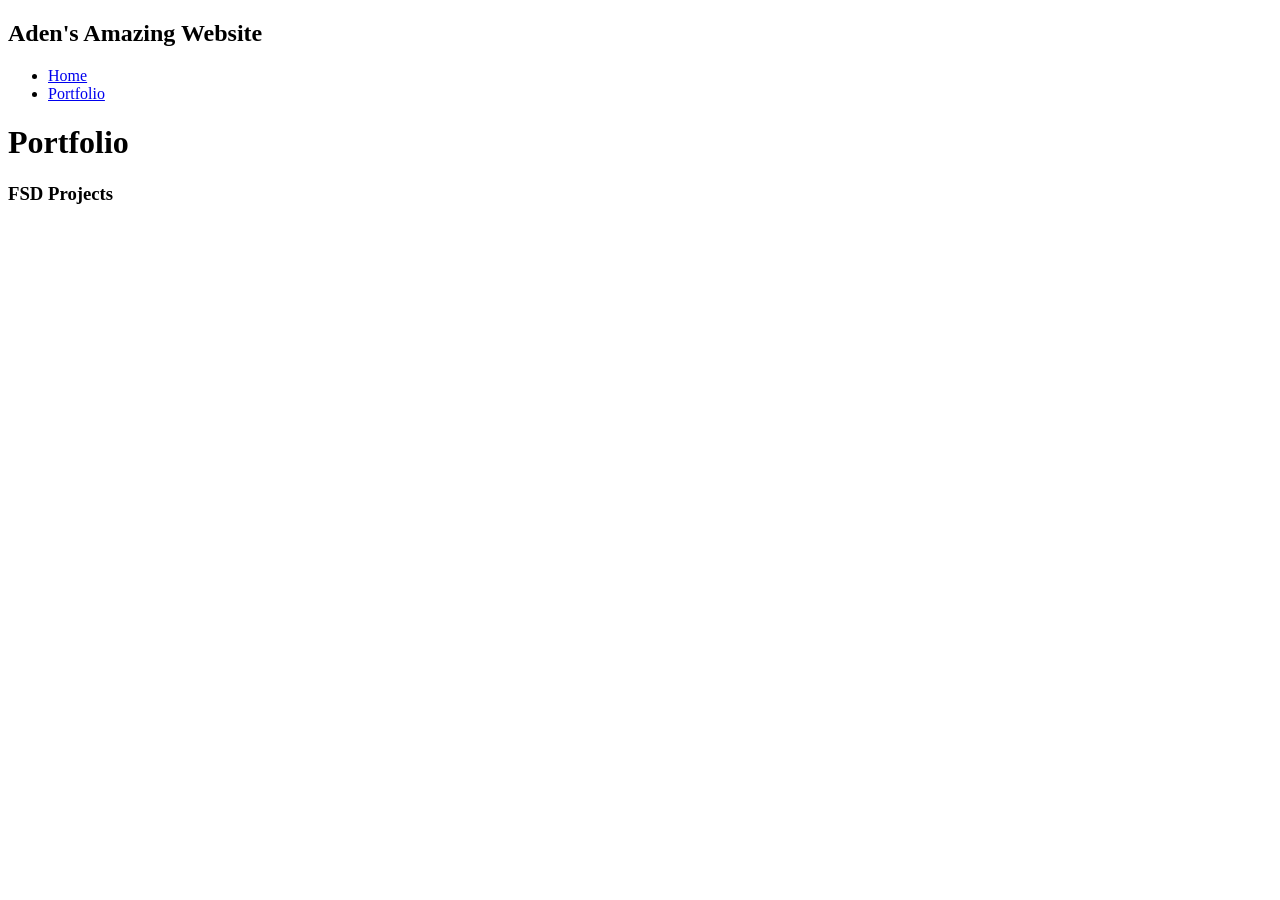
==== portfolio.html @ 5f63809e "finished first website" ====
<!DOCTYPE html>
<html>
  <head>
    <title> Aden's Awesome Website </title>
  </head>

  <body>
    
    <div id="all-contents">
      <nav> 
<h1> Aden's  Amazing Website</h1>
<ul id="nav-ul">
<li class="nav-li">
  <a href="index.html">Home</a>
</li>
<li class="nav-li">
  <a href="portfolio.html">Portfolio</a>
</li>
</ul>
 </nav>

      
<main>
  <div class="content">
    <h1>Portfolio</h1>
    <h3>FSD Projects</h3>
    <ul id="portfolio">

    </ul>

    <!-- ASD Projects will go here -->

  </div>
</main>


      
    </div>
  </body>
</html>
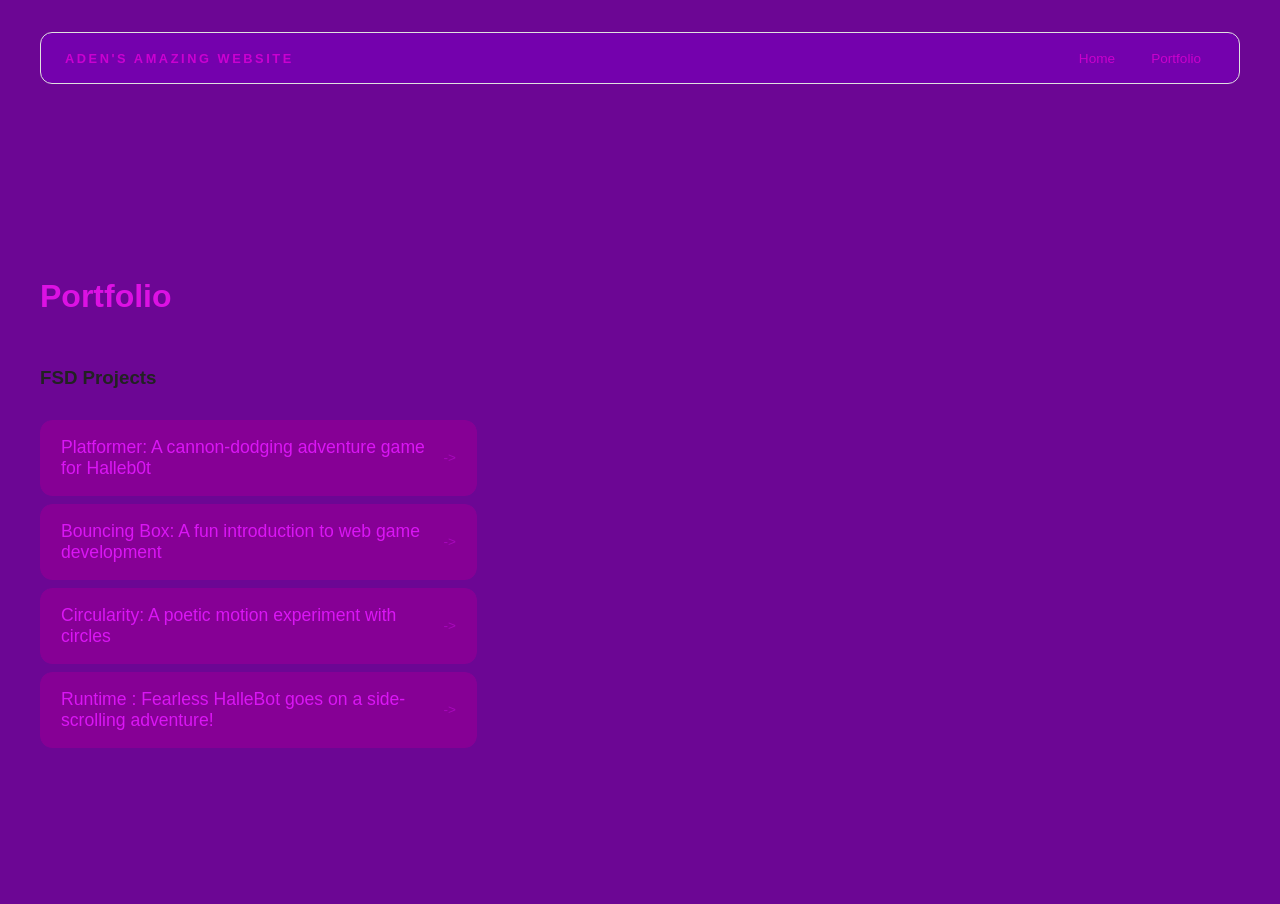
==== commit d4f23c52: "add portfolio page to website" ====
--- a/portfolio.html
+++ b/portfolio.html
@@ -2,6 +2,7 @@
 <html>
   <head>
     <title> Aden's Awesome Website </title>
+    <link rel="stylesheet" href="style.css" />
   </head>
 
   <body>
@@ -25,6 +26,18 @@
     <h1>Portfolio</h1>
     <h3>FSD Projects</h3>
     <ul id="portfolio">
+<li>
+  <a href="fsd-projects/platformer/">Platformer: A cannon-dodging adventure game for Halleb0t</a>
+</li>
+<li>
+  <a href="fsd-projects/bouncing-box/">Bouncing Box: A fun introduction to web game development</a>
+</li>
+<li>
+  <a href="fsd-projects/circularity/">Circularity: A poetic motion experiment with circles</a>
+</li>
+<li>
+ <a href="fsd-projects/runtime/">Runtime : Fearless HalleBot goes on a side-scrolling adventure!</a>
+</li>
 
     </ul>
 
--- a/style.css
+++ b/style.css
@@ -0,0 +1,220 @@
+* {
+  box-sizing: border-box;
+}
+
+body {
+  margin: 0;
+  background: #6c0694;
+  color: #222;
+  font-family: "Helvetica Neue", Arial, sans-serif;
+}
+
+#all-contents {
+  max-width: 1500px;
+  min-height: 100vh;
+  margin: 0 auto;
+  padding: 32px 40px;
+}
+main {
+  display: grid;
+  grid-template-columns: minmax(220px, 1fr) minmax(420px, 1.6fr);
+  align-items: center;
+  min-height: calc(100vh - 160px);
+  gap: clamp(32px, 5vw, 80px);
+}
+
+.sidebar {
+  width: 100%;
+}
+
+.content {
+  display: flex;
+  flex-direction: column;
+  align-items: flex-start;
+  gap: 12px;
+}
+h2 {
+  margin: 0;
+  font-size: clamp(4rem, 10vw, 7rem);
+  line-height: 0.9;
+  font-weight: 900;
+  letter-spacing: -0.04em;
+  text-transform: uppercase;
+  color: #c303c9;
+}
+
+.content > p {
+  margin: 0;
+  color: #c303c9;
+  font-size: 0.9rem;
+  text-transform: uppercase;
+  letter-spacing: 0.15em;
+  line-height: 1.4;
+}
+#interests {
+  margin-top: 32px;
+  width: 100%;
+}
+
+#interests h3 {
+  margin: 0 0 12px;
+  font-size: 0.75rem;
+  font-weight: 700;
+  text-transform: uppercase;
+  letter-spacing: 0.2em;
+  color: #a900cf;
+}
+
+#interests ul {
+  list-style: none;
+  margin: 0;
+  padding: 0;
+  display: flex;
+  flex-wrap: wrap;
+  gap: 8px;
+}
+
+#interests li {
+  color: #af02be;
+  font-size: 1rem;
+  font-weight: 600;
+  padding: 10px 20px;
+  background: #4f0056;
+  border: 1px solid #4f0056;
+  border-radius: 100px;
+  transition:
+    background 0.25s ease,
+    color 0.25s ease,
+    transform 0.25s ease;
+  cursor: default;
+}
+
+#interests li:hover {
+  background: #4e0056;
+  color: #fff;
+  border-color: #000;
+  transform: translateY(-2px);
+}
+.sidebar-img {
+  width: 100%;
+  max-width: 760px;
+  aspect-ratio: 3 / 4;
+  object-fit: cover;
+  display: block;
+  border-radius: 16px;
+  filter: grayscale(100%);
+  box-shadow: 0 10px 30px rgba(0, 0, 0, 0.12);
+  transition:
+    filter 0.4s ease,
+    transform 0.4s ease,
+    box-shadow 0.4s ease;
+}
+
+.sidebar-img:hover {
+  filter: grayscale(0%);
+  transform: translateY(-4px);
+  box-shadow: 0 16px 40px rgba(0, 0, 0, 0.18);
+}
+
+@media (max-width: 700px) {
+  main {
+    grid-template-columns: 1fr;
+    min-height: auto;
+  }
+}
+nav {
+  display: flex;
+  justify-content: space-between;
+  align-items: center;
+  margin-bottom: 48px;
+  padding: 16px 24px;
+  background: #7401ad;
+  border: 1px solid #e0e0e0;
+  border-radius: 12px;
+}
+
+nav h1 {
+  margin: 0;
+  font-size: 0.8rem;
+  font-weight: 700;
+  text-transform: uppercase;
+  letter-spacing: 0.2em;
+  color: #ca00d1;
+}
+
+#nav-ul {
+  list-style: none;
+  display: flex;
+  gap: 8px;
+  margin: 0;
+  padding: 0;
+}
+
+.nav-li a {
+  color: #ca00cd;
+  text-decoration: none;
+  font-size: 0.85rem;
+  font-weight: 500;
+  padding: 6px 14px;
+  border-radius: 8px;
+  transition:
+    background 0.25s ease,
+    color 0.25s ease;
+}
+
+.nav-li a:hover {
+  background: #000;
+  color: #fff;
+}
+/* Portfolio styles */
+.content h1 {
+  color: rgb(220, 17, 227);
+}
+
+#portfolio {
+  list-style: none;
+  margin: 0;
+  padding: 0;
+  width: 100%;
+  display: flex;
+  flex-direction: column;
+  gap: 8px;
+}
+
+#portfolio li {
+  border-radius: 12px;
+  overflow: hidden;
+}
+
+#portfolio a {
+  display: flex;
+  justify-content: space-between;
+  align-items: center;
+  text-decoration: none;
+  color: #da15f4;
+  padding: 16px 20px;
+  font-size: 1.1rem;
+  font-weight: 500;
+  background: #860095;
+  border: 1px solid #860095;
+  border-radius: 12px;
+  transition: background 0.25s ease, color 0.25s ease, transform 0.25s ease;
+}
+
+#portfolio a:hover {
+  background: #000;
+  color: #fff;
+  transform: translateX(4px);
+}
+
+#portfolio a::after {
+  content: "->";
+  font-size: 0.85rem;
+  opacity: 0.4;
+  transition: opacity 0.25s ease;
+  white-space: nowrap;
+}
+
+#portfolio a:hover::after {
+  opacity: 1;
+}
